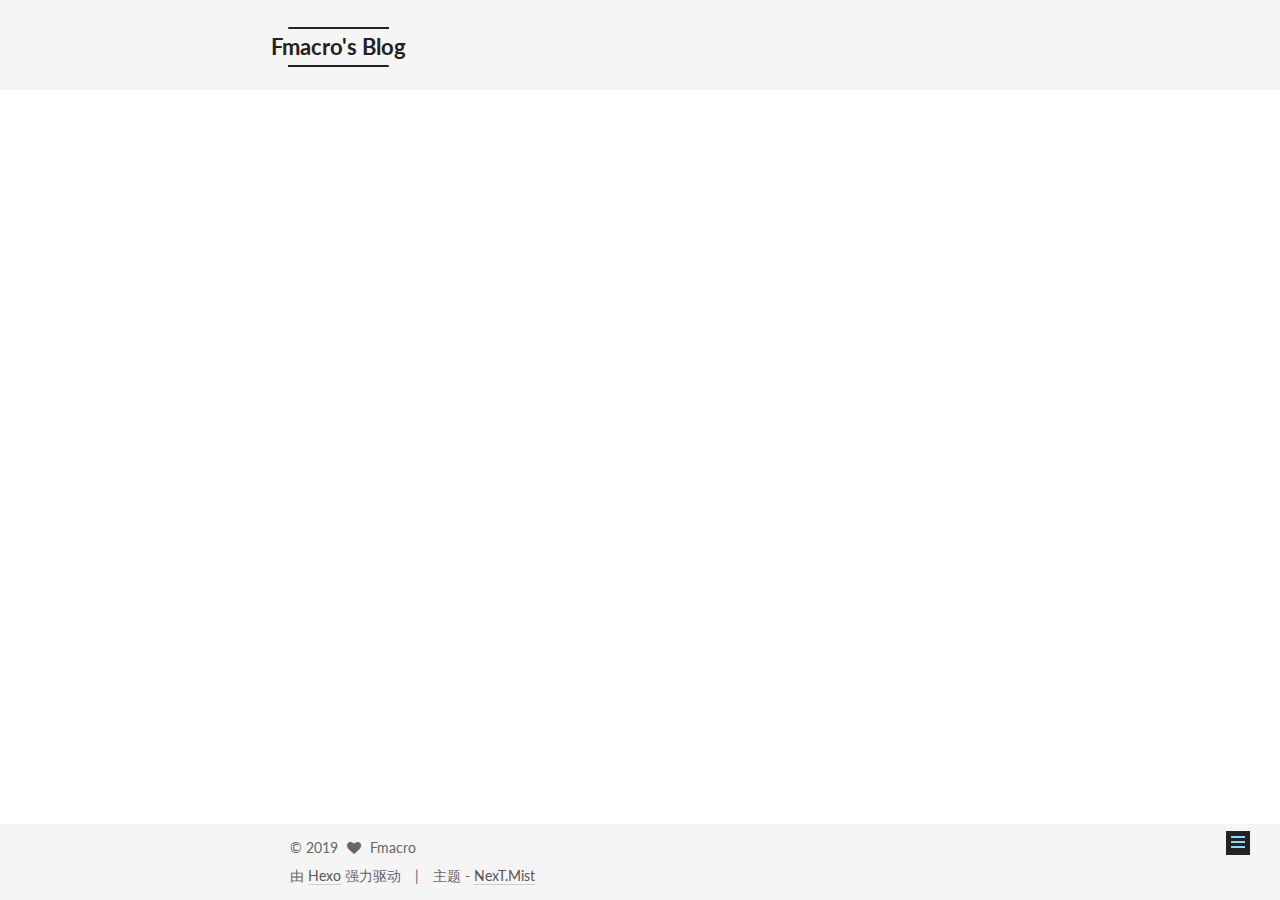
==== 404/index.html @ 7af63174 "Site updated: 2019-03-02 21:17:22" ====
<!DOCTYPE html>



  


<html class="theme-next mist use-motion" lang="zh-Hans">
<head>
  <meta charset="UTF-8"/>
<meta http-equiv="X-UA-Compatible" content="IE=edge" />
<meta name="viewport" content="width=device-width, initial-scale=1, maximum-scale=1"/>
<meta name="theme-color" content="#222">









<meta http-equiv="Cache-Control" content="no-transform" />
<meta http-equiv="Cache-Control" content="no-siteapp" />















  
  
  <link href="/lib/fancybox/source/jquery.fancybox.css?v=2.1.5" rel="stylesheet" type="text/css" />




  
  
  
  

  
    
    
  

  

  

  

  

  
    
    
    <link href="//fonts.googleapis.com/css?family=Lato:300,300italic,400,400italic,700,700italic&subset=latin,latin-ext" rel="stylesheet" type="text/css">
  






<link href="/lib/font-awesome/css/font-awesome.min.css?v=4.6.2" rel="stylesheet" type="text/css" />

<link href="/css/main.css?v=5.1.2" rel="stylesheet" type="text/css" />


  <meta name="keywords" content="Hexo, NexT" />








  <link rel="shortcut icon" type="image/x-icon" href="/favicon.ico?v=5.1.2" />






<meta property="og:type" content="website">
<meta property="og:title" content="Fmacro&#39;s Blog">
<meta property="og:url" content="http://yoursite.com/404/index.html">
<meta property="og:site_name" content="Fmacro&#39;s Blog">
<meta property="og:locale" content="zh-Hans">
<meta property="og:updated_time" content="2019-03-02T12:48:20.301Z">
<meta name="twitter:card" content="summary">
<meta name="twitter:title" content="Fmacro&#39;s Blog">



<script type="text/javascript" id="hexo.configurations">
  var NexT = window.NexT || {};
  var CONFIG = {
    root: '/',
    scheme: 'Mist',
    sidebar: {"position":"left","display":"post","offset":12,"offset_float":12,"b2t":false,"scrollpercent":false,"onmobile":false},
    fancybox: true,
    tabs: true,
    motion: true,
    duoshuo: {
      userId: '0',
      author: '博主'
    },
    algolia: {
      applicationID: '',
      apiKey: '',
      indexName: '',
      hits: {"per_page":10},
      labels: {"input_placeholder":"Search for Posts","hits_empty":"We didn't find any results for the search: ${query}","hits_stats":"${hits} results found in ${time} ms"}
    }
  };
</script>



  <link rel="canonical" href="http://yoursite.com/404/"/>





  <title> | Fmacro's Blog</title>
  





  <script type="text/javascript">
    var _hmt = _hmt || [];
    (function() {
      var hm = document.createElement("script");
      hm.src = "https://hm.baidu.com/hm.js?439c419431b4fb3805b9e36a470673f1";
      var s = document.getElementsByTagName("script")[0];
      s.parentNode.insertBefore(hm, s);
    })();
  </script>










</head>

<body itemscope itemtype="http://schema.org/WebPage" lang="zh-Hans">

  
  
    
  

  <div class="container sidebar-position-left page-post-detail ">
    <div class="headband"></div>

    <header id="header" class="header" itemscope itemtype="http://schema.org/WPHeader">
      <div class="header-inner"><div class="site-brand-wrapper">
  <div class="site-meta ">
    

    <div class="custom-logo-site-title">
      <a href="/"  class="brand" rel="start">
        <span class="logo-line-before"><i></i></span>
        <span class="site-title">Fmacro's Blog</span>
        <span class="logo-line-after"><i></i></span>
      </a>
    </div>
      
        <p class="site-subtitle"></p>
      
  </div>

  <div class="site-nav-toggle">
    <button>
      <span class="btn-bar"></span>
      <span class="btn-bar"></span>
      <span class="btn-bar"></span>
    </button>
  </div>
</div>

<nav class="site-nav">
  

  
    <ul id="menu" class="menu">
      
        
        <li class="menu-item menu-item-home">
          <a href="/" rel="section">
            
              <i class="menu-item-icon fa fa-fw fa-home"></i> <br />
            
            首页
          </a>
        </li>
      
        
        <li class="menu-item menu-item-categories">
          <a href="/categories/" rel="section">
            
              <i class="menu-item-icon fa fa-fw fa-th"></i> <br />
            
            分类
          </a>
        </li>
      
        
        <li class="menu-item menu-item-about">
          <a href="/about/" rel="section">
            
              <i class="menu-item-icon fa fa-fw fa-user"></i> <br />
            
            关于
          </a>
        </li>
      
        
        <li class="menu-item menu-item-archives">
          <a href="/archives/" rel="section">
            
              <i class="menu-item-icon fa fa-fw fa-archive"></i> <br />
            
            归档
          </a>
        </li>
      
        
        <li class="menu-item menu-item-tags">
          <a href="/tags/" rel="section">
            
              <i class="menu-item-icon fa fa-fw fa-tags"></i> <br />
            
            标签
          </a>
        </li>
      
        
        <li class="menu-item menu-item-sitemap">
          <a href="/sitemap.xml" rel="section">
            
              <i class="menu-item-icon fa fa-fw fa-sitemap"></i> <br />
            
            站点地图
          </a>
        </li>
      
        
        <li class="menu-item menu-item-commonweal">
          <a href="/404/" rel="section">
            
              <i class="menu-item-icon fa fa-fw fa-heartbeat"></i> <br />
            
            公益404
          </a>
        </li>
      

      
    </ul>
  

  
</nav>



 </div>
    </header>

    <main id="main" class="main">
      <div class="main-inner">
        <div class="content-wrap">
          <div id="content" class="content">
            

  <div id="posts" class="posts-expand">
    
    
    
    <div class="post-block page">
      <header class="post-header">

	<h1 class="post-title" itemprop="name headline"></h1>



</header>

      
      
      
      <div class="post-body">
        
        
          <!DOCTYPE HTML>
<html>
<head><meta name="generator" content="Hexo 3.8.0">
  <meta http-equiv="content-type" content="text/html;charset=utf-8;">
  <meta http-equiv="X-UA-Compatible" content="IE=edge,chrome=1">
  <meta name="robots" content="all">
  <meta name="robots" content="index,follow">
  <link rel="stylesheet" type="text/css" href="https://qzone.qq.com/gy/404/style/404style.css">
</head>
<body>
  <script type="text/plain" src="http://www.qq.com/404/search_children.js" charset="utf-8" homepageurl="/" homepagename="回到我的主页">
  </script>
  <script src="https://qzone.qq.com/gy/404/data.js" charset="utf-8"></script>
  <script src="https://qzone.qq.com/gy/404/page.js" charset="utf-8"></script>
</body>
</html>

        
      </div>
      
      
      
    </div>
    
    
    
  </div>


          </div>
          


          
  <div class="comments" id="comments">
    
  </div>


        </div>
        
          
  
  <div class="sidebar-toggle">
    <div class="sidebar-toggle-line-wrap">
      <span class="sidebar-toggle-line sidebar-toggle-line-first"></span>
      <span class="sidebar-toggle-line sidebar-toggle-line-middle"></span>
      <span class="sidebar-toggle-line sidebar-toggle-line-last"></span>
    </div>
  </div>

  <aside id="sidebar" class="sidebar">
    
    <div class="sidebar-inner">

      

      

      <section class="site-overview sidebar-panel sidebar-panel-active">
        <div class="site-author motion-element" itemprop="author" itemscope itemtype="http://schema.org/Person">
          <img class="site-author-image" itemprop="image"
               src="https://avatars3.githubusercontent.com/u/47098234?s=400&v=4"
               alt="Fmacro" />
          <p class="site-author-name" itemprop="name">Fmacro</p>
           
              <p class="site-description motion-element" itemprop="description">Good Good Study , Day Day Up!</p>
          
        </div>
        <nav class="site-state motion-element">

          
            <div class="site-state-item site-state-posts">
              <a href="/archives/">
                <span class="site-state-item-count">1</span>
                <span class="site-state-item-name">日志</span>
              </a>
            </div>
          

          

          

        </nav>

        

        <div class="links-of-author motion-element">
          
            
              <span class="links-of-author-item">
                <a href="https://fmacro.github.io" target="_blank" title="GitHub">
                  
                    <i class="fa fa-fw fa-github"></i>
                  
                    
                      GitHub
                    
                </a>
              </span>
            
          
        </div>

        
        

        
        

        


      </section>

      

      

    </div>
  </aside>


        
      </div>
    </main>

    <footer id="footer" class="footer">
      <div class="footer-inner">
        <div class="copyright" >
  
  &copy; 
  <span itemprop="copyrightYear">2019</span>
  <span class="with-love">
    <i class="fa fa-heart"></i>
  </span>
  <span class="author" itemprop="copyrightHolder">Fmacro</span>
</div>


<div class="powered-by">
  由 <a class="theme-link" href="https://hexo.io">Hexo</a> 强力驱动
</div>

<div class="theme-info">
  主题 -
  <a class="theme-link" href="https://github.com/iissnan/hexo-theme-next">
    NexT.Mist
  </a>
</div>


        

        
      </div>
    </footer>

    
      <div class="back-to-top">
        <i class="fa fa-arrow-up"></i>
        
      </div>
    

  </div>

  

<script type="text/javascript">
  if (Object.prototype.toString.call(window.Promise) !== '[object Function]') {
    window.Promise = null;
  }
</script>









  












  
  <script type="text/javascript" src="/lib/jquery/index.js?v=2.1.3"></script>

  
  <script type="text/javascript" src="/lib/fastclick/lib/fastclick.min.js?v=1.0.6"></script>

  
  <script type="text/javascript" src="/lib/jquery_lazyload/jquery.lazyload.js?v=1.9.7"></script>

  
  <script type="text/javascript" src="/lib/velocity/velocity.min.js?v=1.2.1"></script>

  
  <script type="text/javascript" src="/lib/velocity/velocity.ui.min.js?v=1.2.1"></script>

  
  <script type="text/javascript" src="/lib/fancybox/source/jquery.fancybox.pack.js?v=2.1.5"></script>


  


  <script type="text/javascript" src="/js/src/utils.js?v=5.1.2"></script>

  <script type="text/javascript" src="/js/src/motion.js?v=5.1.2"></script>



  
  

  
    <script type="text/javascript" src="/js/src/scrollspy.js?v=5.1.2"></script>
<script type="text/javascript" src="/js/src/post-details.js?v=5.1.2"></script>

  

  


  <script type="text/javascript" src="/js/src/bootstrap.js?v=5.1.2"></script>



  


  




	





  





  






  





  

  

  

  

  

  

</body>
</html>
---- css/main.css ----
/* normalize.css v3.0.2 | MIT License | git.io/normalize */
html {
  font-family: sans-serif; /* 1 */
  -ms-text-size-adjust: 100%; /* 2 */
  -webkit-text-size-adjust: 100%; /* 2 */
}
body {
  margin: 0;
}
article,
aside,
details,
figcaption,
figure,
footer,
header,
hgroup,
main,
menu,
nav,
section,
summary {
  display: block;
}
audio,
canvas,
progress,
video {
  display: inline-block; /* 1 */
  vertical-align: baseline; /* 2 */
}
audio:not([controls]) {
  display: none;
  height: 0;
}
[hidden],
template {
  display: none;
}
a {
  background-color: transparent;
}
a:active,
a:hover {
  outline: 0;
}
abbr[title] {
  border-bottom: 1px dotted;
}
b,
strong {
  font-weight: bold;
}
dfn {
  font-style: italic;
}
h1 {
  font-size: 2em;
  margin: 0.67em 0;
}
mark {
  background: #ff0;
  color: #000;
}
small {
  font-size: 80%;
}
sub,
sup {
  font-size: 75%;
  line-height: 0;
  position: relative;
  vertical-align: baseline;
}
sup {
  top: -0.5em;
}
sub {
  bottom: -0.25em;
}
img {
  border: 0;
}
svg:not(:root) {
  overflow: hidden;
}
figure {
  margin: 1em 40px;
}
hr {
  -moz-box-sizing: content-box;
  box-sizing: content-box;
  height: 0;
}
pre {
  overflow: auto;
}
code,
kbd,
pre,
samp {
  font-family: monospace, monospace;
  font-size: 1em;
}
button,
input,
optgroup,
select,
textarea {
  color: inherit; /* 1 */
  font: inherit; /* 2 */
  margin: 0; /* 3 */
}
button {
  overflow: visible;
}
button,
select {
  text-transform: none;
}
button,
html input[type="button"],
input[type="reset"],
input[type="submit"] {
  -webkit-appearance: button; /* 2 */
  cursor: pointer; /* 3 */
}
button[disabled],
html input[disabled] {
  cursor: default;
}
button::-moz-focus-inner,
input::-moz-focus-inner {
  border: 0;
  padding: 0;
}
input {
  line-height: normal;
}
input[type="checkbox"],
input[type="radio"] {
  box-sizing: border-box; /* 1 */
  padding: 0; /* 2 */
}
input[type="number"]::-webkit-inner-spin-button,
input[type="number"]::-webkit-outer-spin-button {
  height: auto;
}
input[type="search"] {
  -webkit-appearance: textfield; /* 1 */
  -moz-box-sizing: content-box;
  -webkit-box-sizing: content-box; /* 2 */
  box-sizing: content-box;
}
input[type="search"]::-webkit-search-cancel-button,
input[type="search"]::-webkit-search-decoration {
  -webkit-appearance: none;
}
fieldset {
  border: 1px solid #c0c0c0;
  margin: 0 2px;
  padding: 0.35em 0.625em 0.75em;
}
legend {
  border: 0; /* 1 */
  padding: 0; /* 2 */
}
textarea {
  overflow: auto;
}
optgroup {
  font-weight: bold;
}
table {
  border-collapse: collapse;
  border-spacing: 0;
}
td,
th {
  padding: 0;
}
::selection {
  background: #262a30;
  color: #fff;
}
body {
  position: relative;
  font-family: 'Lato', "PingFang SC", "Microsoft YaHei", sans-serif;
  font-size: 14px;
  line-height: 2;
  color: #555;
  background: #fff;
}
@media (max-width: 767px) {
  body {
    padding-right: 0 !important;
  }
}
@media (min-width: 768px) and (max-width: 991px) {
  body {
    padding-right: 0 !important;
  }
}
@media (min-width: 1600px) {
  body {
    font-size: 16px;
  }
}
h1,
h2,
h3,
h4,
h5,
h6 {
  margin: 0;
  padding: 0;
  font-weight: bold;
  line-height: 1.5;
  font-family: 'Lato', "PingFang SC", "Microsoft YaHei", sans-serif;
}
h2,
h3,
h4,
h5,
h6 {
  margin: 20px 0 15px;
}
h1 {
  font-size: 24px;
}
@media (max-width: 767px) {
  h1 {
    font-size: 20px;
  }
}
h2 {
  font-size: 22px;
}
@media (max-width: 767px) {
  h2 {
    font-size: 18px;
  }
}
h3 {
  font-size: 20px;
}
@media (max-width: 767px) {
  h3 {
    font-size: 16px;
  }
}
h4 {
  font-size: 18px;
}
@media (max-width: 767px) {
  h4 {
    font-size: 14px;
  }
}
h5 {
  font-size: 16px;
}
@media (max-width: 767px) {
  h5 {
    font-size: 12px;
  }
}
h6 {
  font-size: 14px;
}
@media (max-width: 767px) {
  h6 {
    font-size: 10px;
  }
}
p {
  margin: 0 0 20px 0;
}
a {
  color: #555;
  text-decoration: none;
  border-bottom: 1px solid #999;
  word-wrap: break-word;
}
a:hover {
  color: #222;
  border-bottom-color: #222;
}
blockquote {
  margin: 0;
  padding: 0;
}
img {
  display: block;
  margin: auto;
  max-width: 100%;
  height: auto;
}
hr {
  margin: 40px 0;
  height: 3px;
  border: none;
  background-color: #ddd;
  background-image: repeating-linear-gradient(-45deg, #fff, #fff 4px, transparent 4px, transparent 8px);
}
blockquote {
  padding: 0 15px;
  color: #666;
  border-left: 4px solid #ddd;
}
blockquote cite::before {
  content: "-";
  padding: 0 5px;
}
dt {
  font-weight: 700;
}
dd {
  margin: 0;
  padding: 0;
}
.text-left {
  text-align: left;
}
.text-center {
  text-align: center;
}
.text-right {
  text-align: right;
}
.text-justify {
  text-align: justify;
}
.text-nowrap {
  white-space: nowrap;
}
.text-lowercase {
  text-transform: lowercase;
}
.text-uppercase {
  text-transform: uppercase;
}
.text-capitalize {
  text-transform: capitalize;
}
.center-block {
  display: block;
  margin-left: auto;
  margin-right: auto;
}
.clearfix:before,
.clearfix:after {
  content: " ";
  display: table;
}
.clearfix:after {
  clear: both;
}
.pullquote {
  width: 45%;
}
.pullquote.left {
  float: left;
  margin-left: 5px;
  margin-right: 10px;
}
.pullquote.right {
  float: right;
  margin-left: 10px;
  margin-right: 5px;
}
.affix.affix.affix {
  position: fixed;
}
.translation {
  margin-top: -20px;
  font-size: 14px;
  color: #999;
}
.scrollbar-measure {
  width: 100px;
  height: 100px;
  overflow: scroll;
  position: absolute;
  top: -9999px;
}
.use-motion .motion-element {
  opacity: 0;
}
table {
  margin: 20px 0;
  width: 100%;
  border-collapse: collapse;
  border-spacing: 0;
  border: 1px solid #ddd;
  font-size: 14px;
  table-layout: fixed;
  word-wrap: break-all;
}
table>tbody>tr:nth-of-type(odd) {
  background-color: #f9f9f9;
}
table>tbody>tr:hover {
  background-color: #f5f5f5;
}
caption,
th,
td {
  padding: 8px;
  text-align: left;
  vertical-align: middle;
  font-weight: normal;
}
th,
td {
  border-bottom: 3px solid #ddd;
  border-right: 1px solid #eee;
}
th {
  padding-bottom: 10px;
  font-weight: 700;
}
td {
  border-bottom-width: 1px;
}
html,
body {
  height: 100%;
}
.container {
  position: relative;
  min-height: 100%;
}
.header-inner {
  margin: 0 auto;
  padding: 100px 0 70px;
  width: 700px;
}
@media (min-width: 1600px) {
  .container .header-inner {
    width: 900px;
  }
}
.main {
  padding-bottom: 150px;
}
.main-inner {
  margin: 0 auto;
  width: 700px;
}
@media (min-width: 1600px) {
  .container .main-inner {
    width: 900px;
  }
}
.footer {
  position: absolute;
  left: 0;
  bottom: 0;
  width: 100%;
  min-height: 50px;
}
.footer-inner {
  box-sizing: border-box;
  margin: 20px auto;
  width: 700px;
}
@media (min-width: 1600px) {
  .container .footer-inner {
    width: 900px;
  }
}
pre,
.highlight {
  overflow: auto;
  margin: 20px 0;
  padding: 0;
  font-size: 13px;
  color: #4d4d4c;
  background: #f7f7f7;
  line-height: 1.6;
}
pre,
code {
  font-family: consolas, Menlo, "PingFang SC", "Microsoft YaHei", monospace;
}
code {
  padding: 2px 4px;
  word-wrap: break-word;
  color: #555;
  background: #eee;
  border-radius: 3px;
  font-size: 13px;
}
pre code {
  padding: 0;
  color: #4d4d4c;
  background: none;
  text-shadow: none;
}
.highlight {
  border-radius: 1px;
}
.highlight pre {
  border: none;
  margin: 0;
  padding: 10px 0;
}
.highlight table {
  margin: 0;
  width: auto;
  border: none;
}
.highlight td {
  border: none;
  padding: 0;
}
.highlight figcaption {
  font-size: 1em;
  color: #4d4d4c;
  line-height: 1em;
  margin-bottom: 1em;
}
.highlight figcaption:before,
.highlight figcaption:after {
  content: " ";
  display: table;
}
.highlight figcaption:after {
  clear: both;
}
.highlight figcaption a {
  float: right;
  color: #4d4d4c;
}
.highlight figcaption a:hover {
  border-bottom-color: #4d4d4c;
}
.highlight .gutter pre {
  padding-left: 10px;
  padding-right: 10px;
  color: #869194;
  text-align: right;
  background-color: #eff2f3;
}
.highlight .code pre {
  width: 100%;
  padding-left: 10px;
  padding-right: 10px;
  background-color: #f7f7f7;
}
.highlight .line {
  height: 20px;
}
.gutter {
  -webkit-user-select: none;
  -moz-user-select: none;
  -ms-user-select: none;
  user-select: none;
}
.gist table {
  width: auto;
}
.gist table td {
  border: none;
}
pre .deletion {
  background: #fdd;
}
pre .addition {
  background: #dfd;
}
pre .meta {
  color: #8959a8;
}
pre .comment {
  color: #8e908c;
}
pre .variable,
pre .attribute,
pre .tag,
pre .regexp,
pre .ruby .constant,
pre .xml .tag .title,
pre .xml .pi,
pre .xml .doctype,
pre .html .doctype,
pre .css .id,
pre .css .class,
pre .css .pseudo {
  color: #c82829;
}
pre .number,
pre .preprocessor,
pre .built_in,
pre .literal,
pre .params,
pre .constant,
pre .command {
  color: #f5871f;
}
pre .ruby .class .title,
pre .css .rules .attribute,
pre .string,
pre .value,
pre .inheritance,
pre .header,
pre .ruby .symbol,
pre .xml .cdata,
pre .special,
pre .number,
pre .formula {
  color: #718c00;
}
pre .title,
pre .css .hexcolor {
  color: #3e999f;
}
pre .function,
pre .python .decorator,
pre .python .title,
pre .ruby .function .title,
pre .ruby .title .keyword,
pre .perl .sub,
pre .javascript .title,
pre .coffeescript .title {
  color: #4271ae;
}
pre .keyword,
pre .javascript .function {
  color: #8959a8;
}
.full-image.full-image.full-image {
  border: none;
  max-width: 100%;
  width: auto;
  margin: 20px auto;
}
@media (min-width: 992px) {
  .full-image.full-image.full-image {
    max-width: none;
    width: 110%;
    margin: 25px -5%;
  }
}
.blockquote-center,
.page-home .post-type-quote blockquote,
.page-post-detail .post-type-quote blockquote {
  position: relative;
  margin: 40px 0;
  padding: 0;
  border-left: none;
  text-align: center;
}
.blockquote-center::before,
.page-home .post-type-quote blockquote::before,
.page-post-detail .post-type-quote blockquote::before,
.blockquote-center::after,
.page-home .post-type-quote blockquote::after,
.page-post-detail .post-type-quote blockquote::after {
  position: absolute;
  content: ' ';
  display: block;
  width: 100%;
  height: 24px;
  opacity: 0.2;
  background-repeat: no-repeat;
  background-position: 0 -6px;
  background-size: 22px 22px;
}
.blockquote-center::before,
.page-home .post-type-quote blockquote::before,
.page-post-detail .post-type-quote blockquote::before {
  top: -20px;
  background-image: url("../images/quote-l.svg");
  border-top: 1px solid #ccc;
}
.blockquote-center::after,
.page-home .post-type-quote blockquote::after,
.page-post-detail .post-type-quote blockquote::after {
  bottom: -20px;
  background-image: url("../images/quote-r.svg");
  border-bottom: 1px solid #ccc;
  background-position: 100% 8px;
}
.blockquote-center p,
.page-home .post-type-quote blockquote p,
.page-post-detail .post-type-quote blockquote p,
.blockquote-center div,
.page-home .post-type-quote blockquote div,
.page-post-detail .post-type-quote blockquote div {
  text-align: center;
}
.post .post-body .group-picture img {
  box-sizing: border-box;
  padding: 0 3px;
  border: none;
}
.post .group-picture-row {
  overflow: hidden;
  margin-top: 6px;
}
.post .group-picture-row:first-child {
  margin-top: 0;
}
.post .group-picture-column {
  float: left;
}
.page-post-detail .post-body .group-picture-column {
  float: none;
  margin-top: 10px;
  width: auto !important;
}
.page-post-detail .post-body .group-picture-column img {
  margin: 0 auto;
}
.page-archive .group-picture-container {
  overflow: hidden;
}
.page-archive .group-picture-row {
  float: left;
}
.page-archive .group-picture-row:first-child {
  margin-top: 6px;
}
.page-archive .group-picture-column {
  max-width: 150px;
  max-height: 150px;
}
.post-body .note {
  position: relative;
  padding: 15px;
  margin-bottom: 20px;
  border: 1px solid #eee;
  border-left-width: 5px;
  border-radius: 3px;
}
.post-body .note h2,
.post-body .note h3,
.post-body .note h4,
.post-body .note h5,
.post-body .note h6 {
  margin-top: 0;
  margin-bottom: 0;
  border-bottom: initial;
  padding-top: 0 !important;
}
.post-body .note p:first-child,
.post-body .note ul:first-child,
.post-body .note ol:first-child,
.post-body .note table:first-child,
.post-body .note pre:first-child,
.post-body .note blockquote:first-child {
  margin-top: 0;
}
.post-body .note p:last-child,
.post-body .note ul:last-child,
.post-body .note ol:last-child,
.post-body .note table:last-child,
.post-body .note pre:last-child,
.post-body .note blockquote:last-child {
  margin-bottom: 0;
}
.post-body .note.default {
  border-left-color: #777;
}
.post-body .note.default h2,
.post-body .note.default h3,
.post-body .note.default h4,
.post-body .note.default h5,
.post-body .note.default h6 {
  color: #777;
}
.post-body .note.primary {
  border-left-color: #6f42c1;
}
.post-body .note.primary h2,
.post-body .note.primary h3,
.post-body .note.primary h4,
.post-body .note.primary h5,
.post-body .note.primary h6 {
  color: #6f42c1;
}
.post-body .note.info {
  border-left-color: #428bca;
}
.post-body .note.info h2,
.post-body .note.info h3,
.post-body .note.info h4,
.post-body .note.info h5,
.post-body .note.info h6 {
  color: #428bca;
}
.post-body .note.success {
  border-left-color: #5cb85c;
}
.post-body .note.success h2,
.post-body .note.success h3,
.post-body .note.success h4,
.post-body .note.success h5,
.post-body .note.success h6 {
  color: #5cb85c;
}
.post-body .note.warning {
  border-left-color: #f0ad4e;
}
.post-body .note.warning h2,
.post-body .note.warning h3,
.post-body .note.warning h4,
.post-body .note.warning h5,
.post-body .note.warning h6 {
  color: #f0ad4e;
}
.post-body .note.danger {
  border-left-color: #d9534f;
}
.post-body .note.danger h2,
.post-body .note.danger h3,
.post-body .note.danger h4,
.post-body .note.danger h5,
.post-body .note.danger h6 {
  color: #d9534f;
}
.post-body .label {
  display: inline;
  padding: 0 2px;
  white-space: nowrap;
}
.post-body .label.default {
  background-color: #f0f0f0;
}
.post-body .label.primary {
  background-color: #efe6f7;
}
.post-body .label.info {
  background-color: #e5f2f8;
}
.post-body .label.success {
  background-color: #e7f4e9;
}
.post-body .label.warning {
  background-color: #fcf6e1;
}
.post-body .label.danger {
  background-color: #fae8eb;
}
.post-body .tabs {
  position: relative;
  display: block;
  margin-bottom: 20px;
  padding-top: 10px;
}
.post-body .tabs ul.nav-tabs {
  margin: 0;
  padding: 0;
  display: flex;
  margin-bottom: -1px;
}
@media (max-width: 413px) {
  .post-body .tabs ul.nav-tabs {
    display: block;
    margin-bottom: 5px;
  }
}
.post-body .tabs ul.nav-tabs li.tab {
  list-style-type: none !important;
  margin: 0 0.25em 0 0;
  border-top: 3px solid transparent;
  border-left: 1px solid transparent;
  border-right: 1px solid transparent;
}
@media (max-width: 413px) {
  .post-body .tabs ul.nav-tabs li.tab {
    margin: initial;
    border-top: 1px solid transparent;
    border-left: 3px solid transparent;
    border-right: 1px solid transparent;
    border-bottom: 1px solid transparent;
  }
}
.post-body .tabs ul.nav-tabs li.tab a {
  outline: 0;
  border-bottom: initial;
  display: block;
  line-height: 1.8em;
  padding: 0.25em 0.75em;
  transition-duration: 0.2s;
  transition-timing-function: ease-out;
  transition-delay: 0s;
}
.post-body .tabs ul.nav-tabs li.tab a i {
  width: 1.285714285714286em;
}
.post-body .tabs ul.nav-tabs li.tab.active {
  border-top: 3px solid #fc6423;
  border-left: 1px solid #ddd;
  border-right: 1px solid #ddd;
  background-color: #fff;
}
@media (max-width: 413px) {
  .post-body .tabs ul.nav-tabs li.tab.active {
    border-top: 1px solid #ddd;
    border-left: 3px solid #fc6423;
    border-right: 1px solid #ddd;
    border-bottom: 1px solid #ddd;
  }
}
.post-body .tabs ul.nav-tabs li.tab.active a {
  cursor: default;
  color: #555;
}
.post-body .tabs .tab-content {
  background-color: #fff;
}
.post-body .tabs .tab-content .tab-pane {
  border: 1px solid #ddd;
  padding: 20px 20px 0 20px;
}
.post-body .tabs .tab-content .tab-pane:not(.active) {
  display: none !important;
}
.post-body .tabs .tab-content .tab-pane.active {
  display: block !important;
}
.btn {
  display: inline-block;
  padding: 0 20px;
  font-size: 14px;
  color: #fff;
  background: #222;
  border: 2px solid #222;
  text-decoration: none;
  border-radius: 0;
  transition-property: background-color;
  transition-duration: 0.2s;
  transition-timing-function: ease-in-out;
  transition-delay: 0s;
}
.btn:hover,
.post-button .btn:hover {
  border-color: #222;
  color: #222;
  background: #fff;
}
.btn-bar {
  display: block;
  width: 22px;
  height: 2px;
  background: #555;
  border-radius: 1px;
}
.btn-bar+.btn-bar {
  margin-top: 4px;
}
.pagination {
  margin: 120px 0 40px;
  text-align: center;
  border-top: 1px solid #eee;
}
.page-number-basic,
.pagination .prev,
.pagination .next,
.pagination .page-number,
.pagination .space {
  display: inline-block;
  position: relative;
  top: -1px;
  margin: 0 10px;
  padding: 0 10px;
  line-height: 30px;
}
@media (max-width: 767px) {
  .page-number-basic,
  .pagination .prev,
  .pagination .next,
  .pagination .page-number,
  .pagination .space {
    margin: 0 5px;
  }
}
.pagination .prev,
.pagination .next,
.pagination .page-number {
  border-bottom: 0;
  border-top: 1px solid #eee;
  transition-property: border-color;
  transition-duration: 0.2s;
  transition-timing-function: ease-in-out;
  transition-delay: 0s;
}
.pagination .prev:hover,
.pagination .next:hover,
.pagination .page-number:hover {
  border-top-color: #222;
}
.pagination .space {
  padding: 0;
  margin: 0;
}
.pagination .prev {
  margin-left: 0;
}
.pagination .next {
  margin-right: 0;
}
.pagination .page-number.current {
  color: #fff;
  background: #ccc;
  border-top-color: #ccc;
}
@media (max-width: 767px) {
  .pagination {
    border-top: none;
  }
  .pagination .prev,
  .pagination .next,
  .pagination .page-number {
    margin-bottom: 10px;
    border-top: 0;
    border-bottom: 1px solid #eee;
  }
  .pagination .prev:hover,
  .pagination .next:hover,
  .pagination .page-number:hover {
    border-bottom-color: #222;
  }
}
.comments {
  margin: 60px 20px 0;
}
.tag-cloud {
  text-align: center;
}
.tag-cloud a {
  display: inline-block;
  margin: 10px;
}
.back-to-top {
  box-sizing: border-box;
  position: fixed;
  bottom: -100px;
  right: 30px;
  z-index: 1050;
  padding: 0 6px;
  width: 24px;
  background: #222;
  font-size: 12px;
  opacity: 1;
  color: #fff;
  cursor: pointer;
  text-align: center;
  -webkit-transform: translateZ(0);
  transition-property: bottom;
  transition-duration: 0.2s;
  transition-timing-function: ease-in-out;
  transition-delay: 0s;
}
@media (min-width: 768px) and (max-width: 991px) {
  .back-to-top {
    display: none !important;
  }
}
@media (max-width: 767px) {
  .back-to-top {
    display: none !important;
  }
}
.back-to-top.back-to-top-on {
  bottom: 19px;
}
.header {
  background: transparent;
}
.header-inner {
  position: relative;
}
.headband {
  height: 3px;
  background: #222;
}
.site-meta {
  margin: 0;
  text-align: left;
}
@media (max-width: 767px) {
  .site-meta {
    text-align: center;
  }
}
.brand {
  position: relative;
  display: inline-block;
  padding: 0 40px;
  color: #222;
  background: #222;
  border-bottom: none;
}
.brand:hover {
  color: #222;
}
.logo {
  display: inline-block;
  margin-right: 5px;
  line-height: 36px;
  vertical-align: top;
}
.site-title {
  display: inline-block;
  vertical-align: top;
  line-height: 36px;
  font-size: 20px;
  font-weight: normal;
  font-family: 'Lato', "PingFang SC", "Microsoft YaHei", sans-serif;
}
.site-subtitle {
  margin-top: 10px;
  font-size: 13px;
  color: #999;
}
.use-motion .brand {
  opacity: 0;
}
.use-motion .logo,
.use-motion .site-title,
.use-motion .site-subtitle {
  opacity: 0;
  position: relative;
  top: -10px;
}
.site-nav-toggle {
  display: none;
  position: absolute;
  top: 10px;
  left: 10px;
}
@media (max-width: 767px) {
  .site-nav-toggle {
    display: block;
  }
}
.site-nav-toggle button {
  margin-top: 2px;
  padding: 9px 10px;
  background: transparent;
  border: none;
}
@media (max-width: 767px) {
  .site-nav {
    display: none;
    margin: 0 -10px;
    padding: 0 10px;
    clear: both;
    border-top: 1px solid #ddd;
  }
}
@media (min-width: 768px) and (max-width: 991px) {
  .site-nav {
    display: block !important;
  }
}
@media (min-width: 992px) {
  .site-nav {
    display: block !important;
  }
}
.menu {
  margin-top: 20px;
  padding-left: 0;
  text-align: center;
}
.menu .menu-item {
  display: inline-block;
  margin: 0 10px;
  list-style: none;
}
@media screen and (max-width: 767px) {
  .menu .menu-item {
    margin-top: 10px;
  }
}
.menu .menu-item a {
  display: block;
  font-size: 13px;
  line-height: inherit;
  border-bottom: 1px solid transparent;
  transition-property: border-color;
  transition-duration: 0.2s;
  transition-timing-function: ease-in-out;
  transition-delay: 0s;
}
.menu .menu-item a:hover {
  border-bottom-color: #222;
}
.menu .menu-item .fa {
  margin-right: 5px;
}
.use-motion .menu-item {
  opacity: 0;
}
.post-body {
  font-family: 'Lato', "PingFang SC", "Microsoft YaHei", sans-serif;
}
@media (max-width: 767px) {
  .post-body {
    word-break: break-word;
  }
}
.post-body .fancybox img {
  display: block !important;
  margin: 0 auto;
  cursor: pointer;
  cursor: zoom-in;
  cursor: -webkit-zoom-in;
}
.post-body .image-caption,
.post-body .figure .caption {
  margin: 10px auto 15px;
  text-align: center;
  font-size: 14px;
  color: #999;
  font-weight: bold;
  line-height: 1;
}
.post-sticky-flag {
  display: inline-block;
  font-size: 16px;
  -ms-transform: rotate(30deg);
  -webkit-transform: rotate(30deg);
  -moz-transform: rotate(30deg);
  -ms-transform: rotate(30deg);
  -o-transform: rotate(30deg);
  transform: rotate(30deg);
}
.posts-expand {
  padding-top: 40px;
}
@media (max-width: 767px) {
  .posts-expand {
    margin: 0 20px;
  }
  .post-body pre {
    padding: 10px;
  }
  .post-body pre .gutter pre {
    padding-right: 10px;
  }
  .post-body .highlight {
    margin-left: 0px;
    margin-right: 0px;
    padding: 0;
  }
  .post-body .highlight .gutter pre {
    padding-right: 10px;
  }
}
@media (min-width: 992px) {
  .posts-expand .post-body {
    text-align: justify;
  }
}
.posts-expand .post-body h2,
.posts-expand .post-body h3,
.posts-expand .post-body h4,
.posts-expand .post-body h5,
.posts-expand .post-body h6 {
  padding-top: 10px;
}
.posts-expand .post-body h2 .header-anchor,
.posts-expand .post-body h3 .header-anchor,
.posts-expand .post-body h4 .header-anchor,
.posts-expand .post-body h5 .header-anchor,
.posts-expand .post-body h6 .header-anchor {
  float: right;
  margin-left: 10px;
  color: #ccc;
  border-bottom-style: none;
  visibility: hidden;
}
.posts-expand .post-body h2 .header-anchor:hover,
.posts-expand .post-body h3 .header-anchor:hover,
.posts-expand .post-body h4 .header-anchor:hover,
.posts-expand .post-body h5 .header-anchor:hover,
.posts-expand .post-body h6 .header-anchor:hover {
  color: inherit;
}
.posts-expand .post-body h2:hover .header-anchor,
.posts-expand .post-body h3:hover .header-anchor,
.posts-expand .post-body h4:hover .header-anchor,
.posts-expand .post-body h5:hover .header-anchor,
.posts-expand .post-body h6:hover .header-anchor {
  visibility: visible;
}
.posts-expand .post-body ul li {
  list-style: circle;
}
.posts-expand .post-body img {
  box-sizing: border-box;
  margin: auto;
  padding: 3px;
  border: 1px solid #ddd;
}
.posts-expand .fancybox img {
  margin: 0 auto;
}
@media (max-width: 767px) {
  .posts-collapse {
    margin: 0 20px;
  }
  .posts-collapse .post-title,
  .posts-collapse .post-meta {
    display: block;
    width: auto;
    text-align: left;
  }
}
.posts-collapse {
  position: relative;
  z-index: 1010;
  margin-left: 0;
}
.posts-collapse::after {
  content: " ";
  position: absolute;
  top: 20px;
  left: 0;
  margin-left: -2px;
  width: 4px;
  height: 100%;
  background: #f5f5f5;
  z-index: -1;
}
@media (max-width: 767px) {
  .posts-collapse {
    margin: 0 20px;
  }
}
.posts-collapse .collection-title {
  position: relative;
  margin: 60px 0;
}
.posts-collapse .collection-title h1,
.posts-collapse .collection-title h2 {
  margin-left: 20px;
}
.posts-collapse .collection-title small {
  color: #bbb;
  margin-left: 5px;
}
.posts-collapse .collection-title::before {
  content: " ";
  position: absolute;
  left: 0;
  top: 50%;
  margin-left: -4px;
  margin-top: -4px;
  width: 8px;
  height: 8px;
  background: #bbb;
  border-radius: 50%;
}
.posts-collapse .post {
  margin: 30px 0;
}
.posts-collapse .post-header {
  position: relative;
  transition-duration: 0.2s;
  transition-timing-function: ease-in-out;
  transition-delay: 0s;
  transition-property: border;
  border-bottom: 1px dashed #ccc;
}
.posts-collapse .post-header::before {
  content: " ";
  position: absolute;
  left: 0;
  top: 12px;
  width: 6px;
  height: 6px;
  margin-left: -4px;
  background: #bbb;
  border-radius: 50%;
  border: 1px solid #fff;
  transition-duration: 0.2s;
  transition-timing-function: ease-in-out;
  transition-delay: 0s;
  transition-property: background;
}
.posts-collapse .post-header:hover {
  border-bottom-color: #666;
}
.posts-collapse .post-header:hover::before {
  background: #222;
}
.posts-collapse .post-meta {
  position: absolute;
  font-size: 12px;
  left: 20px;
  top: 5px;
}
.posts-collapse .post-comments-count {
  display: none;
}
.posts-collapse .post-title {
  margin-left: 60px;
  font-size: 16px;
  font-weight: normal;
  line-height: inherit;
}
.posts-collapse .post-title::after {
  margin-left: 3px;
  opacity: 0.6;
}
.posts-collapse .post-title a {
  color: #666;
  border-bottom: none;
}
.page-home .post-type-quote .post-header,
.page-post-detail .post-type-quote .post-header,
.page-home .post-type-quote .post-tags,
.page-post-detail .post-type-quote .post-tags {
  display: none;
}
.posts-expand .post-title {
  font-size: 26px;
  text-align: center;
  word-break: break-word;
  font-weight: 400;
}
@media (max-width: 767px) {
  .posts-expand .post-title {
    font-size: 22px;
  }
}
.posts-expand .post-title-link {
  display: inline-block;
  position: relative;
  color: #555;
  border-bottom: none;
  line-height: 1.2;
  vertical-align: top;
}
.posts-expand .post-title-link::before {
  content: "";
  position: absolute;
  width: 100%;
  height: 2px;
  bottom: 0;
  left: 0;
  background-color: #000;
  visibility: hidden;
  -webkit-transform: scaleX(0);
  -moz-transform: scaleX(0);
  -ms-transform: scaleX(0);
  -o-transform: scaleX(0);
  transform: scaleX(0);
  transition-duration: 0.2s;
  transition-timing-function: ease-in-out;
  transition-delay: 0s;
}
.posts-expand .post-title-link:hover::before {
  visibility: visible;
  -webkit-transform: scaleX(1);
  -moz-transform: scaleX(1);
  -ms-transform: scaleX(1);
  -o-transform: scaleX(1);
  transform: scaleX(1);
}
.posts-expand .post-title-link .fa {
  font-size: 16px;
}
.posts-expand .post-meta {
  margin: 3px 0 60px 0;
  color: #999;
  font-family: 'Lato', "PingFang SC", "Microsoft YaHei", sans-serif;
  font-size: 12px;
  text-align: center;
}
.posts-expand .post-meta .post-category-list {
  display: inline-block;
  margin: 0;
  padding: 3px;
}
.posts-expand .post-meta .post-category-list-link {
  color: #999;
}
.posts-expand .post-meta .post-description {
  font-size: 14px;
  margin-top: 2px;
}
.post-wordcount {
  display: inline-block;
}
.post-meta-divider {
  margin: 0 0.5em;
}
.post-meta-item-icon {
  margin-right: 3px;
}
@media (min-width: 768px) and (max-width: 991px) {
  .post-meta-item-icon {
    display: inline-block;
  }
}
@media (max-width: 767px) {
  .post-meta-item-icon {
    display: inline-block;
  }
}
@media (min-width: 768px) and (max-width: 991px) {
  .post-meta-item-text {
    display: none;
  }
}
@media (max-width: 767px) {
  .post-meta-item-text {
    display: none;
  }
}
@media (max-width: 767px) {
  .posts-expand .post-comments-count {
    display: none;
  }
}
.post-button {
  margin-top: 50px;
}
.post-button .btn {
  color: #555;
  font-size: 14px;
  background: transparent;
  border-radius: 0;
  line-height: 2;
  margin: 0 4px 8px 4px;
}
.post-button .fa-fw {
  width: 1.285714285714286em;
  text-align: left;
}
.posts-expand .post-tags {
  margin-top: 40px;
  text-align: center;
}
.posts-expand .post-tags a {
  display: inline-block;
  margin-right: 10px;
  font-size: 13px;
}
.post-nav {
  display: table;
  margin-top: 15px;
  width: 100%;
  border-top: 1px solid #eee;
}
.post-nav-divider {
  display: table-cell;
  width: 10%;
}
.post-nav-item {
  display: table-cell;
  padding: 10px 0 0 0;
  width: 45%;
  vertical-align: top;
}
.post-nav-item a {
  position: relative;
  display: block;
  line-height: 25px;
  font-size: 14px;
  color: #555;
  border-bottom: none;
}
.post-nav-item a:hover {
  color: #222;
  border-bottom: none;
}
.post-nav-item a:active {
  top: 2px;
}
.post-nav-item .fa {
  position: absolute;
  top: 8px;
  left: 0;
  font-size: 12px;
}
.post-nav-next a {
  padding-left: 15px;
}
.post-nav-prev {
  text-align: right;
}
.post-nav-prev a {
  padding-right: 15px;
}
.post-nav-prev .fa {
  right: 0;
  left: auto;
}
.posts-expand .post-eof {
  display: block;
  margin: 80px auto 60px;
  width: 8%;
  height: 1px;
  background: #ccc;
  text-align: center;
}
.post:last-child .post-eof.post-eof.post-eof {
  display: none;
}
.post-gallery {
  display: table;
  table-layout: fixed;
  width: 100%;
  border-collapse: separate;
}
.post-gallery-row {
  display: table-row;
}
.post-gallery .post-gallery-img {
  display: table-cell;
  text-align: center;
  vertical-align: middle;
  border: none;
}
.post-gallery .post-gallery-img img {
  max-width: 100%;
  max-height: 100%;
  border: none;
}
.fancybox-close,
.fancybox-close:hover {
  border: none;
}
.rtl.post-body p,
.rtl.post-body a,
.rtl.post-body h1,
.rtl.post-body h2,
.rtl.post-body h3,
.rtl.post-body h4,
.rtl.post-body h5,
.rtl.post-body h6,
.rtl.post-body li,
.rtl.post-body ul,
.rtl.post-body ol {
  direction: rtl;
  font-family: UKIJ Ekran;
}
.rtl.post-title {
  font-family: UKIJ Ekran;
}
.sidebar {
  position: fixed;
  right: 0;
  top: 0;
  bottom: 0;
  width: 0;
  z-index: 1040;
  box-shadow: inset 0 2px 6px #000;
  background: #222;
  -webkit-transform: translateZ(0);
}
.sidebar a {
  color: #999;
  border-bottom-color: #555;
}
.sidebar a:hover {
  color: #eee;
}
@media (min-width: 768px) and (max-width: 991px) {
  .sidebar {
    display: none !important;
  }
}
@media (max-width: 767px) {
  .sidebar {
    display: none !important;
  }
}
.sidebar-inner {
  position: relative;
  padding: 20px 10px;
  color: #999;
  text-align: center;
}
.sidebar-toggle {
  position: fixed;
  right: 30px;
  bottom: 45px;
  width: 14px;
  height: 14px;
  padding: 5px;
  background: #222;
  line-height: 0;
  z-index: 1050;
  cursor: pointer;
  -webkit-transform: translateZ(0);
}
@media (min-width: 768px) and (max-width: 991px) {
  .sidebar-toggle {
    display: none !important;
  }
}
@media (max-width: 767px) {
  .sidebar-toggle {
    display: none !important;
  }
}
.sidebar-toggle-line {
  position: relative;
  display: inline-block;
  vertical-align: top;
  height: 2px;
  width: 100%;
  background: #fff;
  margin-top: 3px;
}
.sidebar-toggle-line:first-child {
  margin-top: 0;
}
.site-author-image {
  display: block;
  margin: 0 auto;
  padding: 2px;
  max-width: 96px;
  height: auto;
  border: 2px solid #333;
}
.site-author-name {
  margin: 5px 0 0;
  text-align: center;
  color: #f5f5f5;
  font-weight: normal;
}
.site-description {
  margin-top: 5px;
  text-align: center;
  font-size: 14px;
  color: #999;
}
.site-state {
  overflow: hidden;
  line-height: 1.4;
  white-space: nowrap;
  text-align: center;
}
.site-state-item {
  display: inline-block;
  padding: 0 15px;
  border-left: 1px solid #333;
}
.site-state-item:first-child {
  border-left: none;
}
.site-state-item a {
  border-bottom: none;
}
.site-state-item-count {
  display: block;
  text-align: center;
  color: inherit;
  font-weight: 600;
  font-size: 18px;
}
.site-state-item-name {
  font-size: 13px;
  color: inherit;
}
.feed-link {
  margin-top: 20px;
}
.feed-link a {
  display: inline-block;
  padding: 0 15px;
  color: #fc6423;
  border: 1px solid #fc6423;
  border-radius: 4px;
}
.feed-link a i {
  color: #fc6423;
  font-size: 14px;
}
.feed-link a:hover {
  color: #fff;
  background: #fc6423;
}
.feed-link a:hover i {
  color: #fff;
}
.links-of-author {
  margin-top: 20px;
  display: flex;
  flex-wrap: wrap;
  justify-content: center;
}
.links-of-author a {
  display: inline-block;
  vertical-align: middle;
  margin-right: 10px;
  margin-bottom: 10px;
  border-bottom-color: #555;
  font-size: 13px;
}
.links-of-author a:before {
  display: inline-block;
  vertical-align: middle;
  margin-right: 3px;
  content: " ";
  width: 4px;
  height: 4px;
  border-radius: 50%;
  background: #d03ce7;
}
.links-of-blogroll {
  font-size: 13px;
}
.links-of-blogroll-title {
  margin-top: 20px;
  font-size: 14px;
  font-weight: 600;
}
.links-of-blogroll-list {
  margin: 0;
  padding: 0;
  list-style: none;
}
.links-of-blogroll-item {
  padding: 2px 10px;
}
.sidebar-nav {
  margin: 0 0 20px;
  padding-left: 0;
}
.sidebar-nav li {
  display: inline-block;
  cursor: pointer;
  border-bottom: 1px solid transparent;
  font-size: 14px;
  color: #555;
}
.sidebar-nav li:hover {
  color: #f5f5f5;
}
.page-post-detail .sidebar-nav-toc {
  padding: 0 5px;
}
.page-post-detail .sidebar-nav-overview {
  margin-left: 10px;
}
.sidebar-nav .sidebar-nav-active {
  color: #87daff;
  border-bottom-color: #87daff;
}
.sidebar-nav .sidebar-nav-active:hover {
  color: #87daff;
}
.sidebar-panel {
  display: none;
}
.sidebar-panel-active {
  display: block;
}
.post-toc-empty {
  font-size: 14px;
  color: #666;
}
.post-toc-wrap {
  overflow: hidden;
}
.post-toc {
  overflow: auto;
}
.post-toc ol {
  margin: 0;
  padding: 0 2px 5px 10px;
  text-align: left;
  list-style: none;
  font-size: 14px;
}
.post-toc ol > ol {
  padding-left: 0;
}
.post-toc ol a {
  transition-duration: 0.2s;
  transition-timing-function: ease-in-out;
  transition-delay: 0s;
  transition-property: all;
  color: #999;
  border-bottom-color: #555;
}
.post-toc ol a:hover {
  color: #ccc;
  border-bottom-color: #ccc;
}
.post-toc .nav-item {
  overflow: hidden;
  text-overflow: ellipsis;
  white-space: nowrap;
  line-height: 1.8;
}
.post-toc .nav .nav-child {
  display: none;
}
.post-toc .nav .active > .nav-child {
  display: block;
}
.post-toc .nav .active-current > .nav-child {
  display: block;
}
.post-toc .nav .active-current > .nav-child > .nav-item {
  display: block;
}
.post-toc .nav .active > a {
  color: #87daff;
  border-bottom-color: #87daff;
}
.post-toc .nav .active-current > a {
  color: #87daff;
}
.post-toc .nav .active-current > a:hover {
  color: #87daff;
}
.footer {
  font-size: 14px;
  color: #999;
}
.footer img {
  border: none;
}
.footer-inner {
  text-align: center;
}
.with-love {
  display: inline-block;
  margin: 0 5px;
}
.powered-by,
.theme-info {
  display: inline-block;
}
.powered-by {
  margin-right: 10px;
}
.powered-by::after {
  content: "|";
  padding-left: 10px;
}
.cc-license {
  margin-top: 10px;
  text-align: center;
}
.cc-license .cc-opacity {
  opacity: 0.7;
  border-bottom: none;
}
.cc-license .cc-opacity:hover {
  opacity: 0.9;
}
.cc-license img {
  display: inline-block;
}
.theme-next #ds-thread #ds-reset {
  color: #555;
}
.theme-next #ds-thread #ds-reset .ds-replybox {
  margin-bottom: 30px;
}
.theme-next #ds-thread #ds-reset .ds-replybox .ds-avatar,
.theme-next #ds-reset .ds-avatar img {
  box-shadow: none;
}
.theme-next #ds-thread #ds-reset .ds-textarea-wrapper {
  border-color: #c7d4e1;
  background: none;
  border-top-right-radius: 3px;
  border-top-left-radius: 3px;
}
.theme-next #ds-thread #ds-reset .ds-textarea-wrapper textarea {
  height: 60px;
}
.theme-next #ds-reset .ds-rounded-top {
  border-radius: 0;
}
.theme-next #ds-thread #ds-reset .ds-post-toolbar {
  box-sizing: border-box;
  border: 1px solid #c7d4e1;
  background: #f6f8fa;
}
.theme-next #ds-thread #ds-reset .ds-post-options {
  height: 40px;
  border: none;
  background: none;
}
.theme-next #ds-thread #ds-reset .ds-toolbar-buttons {
  top: 11px;
}
.theme-next #ds-thread #ds-reset .ds-sync {
  top: 5px;
}
.theme-next #ds-thread #ds-reset .ds-post-button {
  top: 4px;
  right: 5px;
  width: 90px;
  height: 30px;
  border: 1px solid #c5ced7;
  border-radius: 3px;
  background-image: linear-gradient(#fbfbfc, #f5f7f9);
  color: #60676d;
}
.theme-next #ds-thread #ds-reset .ds-post-button:hover {
  background-position: 0 -30px;
  color: #60676d;
}
.theme-next #ds-thread #ds-reset .ds-comments-info {
  padding: 10px 0;
}
.theme-next #ds-thread #ds-reset .ds-sort {
  display: none;
}
.theme-next #ds-thread #ds-reset li.ds-tab a.ds-current {
  border: none;
  background: #f6f8fa;
  color: #60676d;
}
.theme-next #ds-thread #ds-reset li.ds-tab a.ds-current:hover {
  background-color: #e9f0f7;
  color: #60676d;
}
.theme-next #ds-thread #ds-reset li.ds-tab a {
  border-radius: 2px;
  padding: 5px;
}
.theme-next #ds-thread #ds-reset .ds-login-buttons p {
  color: #999;
  line-height: 36px;
}
.theme-next #ds-thread #ds-reset .ds-login-buttons .ds-service-list li {
  height: 28px;
}
.theme-next #ds-thread #ds-reset .ds-service-list a {
  background: none;
  padding: 5px;
  border: 1px solid;
  border-radius: 3px;
  text-align: center;
}
.theme-next #ds-thread #ds-reset .ds-service-list a:hover {
  color: #fff;
  background: #666;
}
.theme-next #ds-thread #ds-reset .ds-service-list .ds-weibo {
  color: #fc9b00;
  border-color: #fc9b00;
}
.theme-next #ds-thread #ds-reset .ds-service-list .ds-weibo:hover {
  background: #fc9b00;
}
.theme-next #ds-thread #ds-reset .ds-service-list .ds-qq {
  color: #60a3ec;
  border-color: #60a3ec;
}
.theme-next #ds-thread #ds-reset .ds-service-list .ds-qq:hover {
  background: #60a3ec;
}
.theme-next #ds-thread #ds-reset .ds-service-list .ds-renren {
  color: #2e7ac4;
  border-color: #2e7ac4;
}
.theme-next #ds-thread #ds-reset .ds-service-list .ds-renren:hover {
  background: #2e7ac4;
}
.theme-next #ds-thread #ds-reset .ds-service-list .ds-douban {
  color: #37994c;
  border-color: #37994c;
}
.theme-next #ds-thread #ds-reset .ds-service-list .ds-douban:hover {
  background: #37994c;
}
.theme-next #ds-thread #ds-reset .ds-service-list .ds-kaixin {
  color: #fef20d;
  border-color: #fef20d;
}
.theme-next #ds-thread #ds-reset .ds-service-list .ds-kaixin:hover {
  background: #fef20d;
}
.theme-next #ds-thread #ds-reset .ds-service-list .ds-netease {
  color: #f00;
  border-color: #f00;
}
.theme-next #ds-thread #ds-reset .ds-service-list .ds-netease:hover {
  background: #f00;
}
.theme-next #ds-thread #ds-reset .ds-service-list .ds-sohu {
  color: #ffcb05;
  border-color: #ffcb05;
}
.theme-next #ds-thread #ds-reset .ds-service-list .ds-sohu:hover {
  background: #ffcb05;
}
.theme-next #ds-thread #ds-reset .ds-service-list .ds-baidu {
  color: #2831e0;
  border-color: #2831e0;
}
.theme-next #ds-thread #ds-reset .ds-service-list .ds-baidu:hover {
  background: #2831e0;
}
.theme-next #ds-thread #ds-reset .ds-service-list .ds-google {
  color: #166bec;
  border-color: #166bec;
}
.theme-next #ds-thread #ds-reset .ds-service-list .ds-google:hover {
  background: #166bec;
}
.theme-next #ds-thread #ds-reset .ds-service-list .ds-weixin {
  color: #00ce0d;
  border-color: #00ce0d;
}
.theme-next #ds-thread #ds-reset .ds-service-list .ds-weixin:hover {
  background: #00ce0d;
}
.theme-next #ds-thread #ds-reset .ds-service-list .ds-more-services {
  border: none;
}
.theme-next #ds-thread #ds-reset .ds-service-list .ds-more-services:hover {
  background: none;
}
.theme-next #ds-reset .duoshuo-ua-admin {
  display: inline-block;
  color: #f00;
}
.theme-next #ds-reset .duoshuo-ua-platform,
.theme-next #ds-reset .duoshuo-ua-browser {
  color: #ccc;
}
.theme-next #ds-reset .duoshuo-ua-platform .fa,
.theme-next #ds-reset .duoshuo-ua-browser .fa {
  display: inline-block;
  margin-right: 3px;
}
.theme-next #ds-reset .duoshuo-ua-separator {
  display: inline-block;
  margin-left: 5px;
}
.theme-next .this_ua {
  background-color: #ccc !important;
  border-radius: 4px;
  padding: 0 5px !important;
  margin: 1px 1px !important;
  border: 1px solid #bbb !important;
  color: #fff;
  display: inline-block !important;
}
.theme-next .this_ua.admin {
  background-color: #d9534f !important;
  border-color: #d9534f !important;
}
.theme-next .this_ua.platform.iOS,
.theme-next .this_ua.platform.Mac,
.theme-next .this_ua.platform.Windows {
  background-color: #39b3d7 !important;
  border-color: #46b8da !important;
}
.theme-next .this_ua.platform.Linux {
  background-color: #3a3a3a !important;
  border-color: #1f1f1f !important;
}
.theme-next .this_ua.platform.Android {
  background-color: #00c47d !important;
  border-color: #01b171 !important;
}
.theme-next .this_ua.browser.Mobile,
.theme-next .this_ua.browser.Chrome {
  background-color: #5cb85c !important;
  border-color: #4cae4c !important;
}
.theme-next .this_ua.browser.Firefox {
  background-color: #f0ad4e !important;
  border-color: #eea236 !important;
}
.theme-next .this_ua.browser.Maxthon,
.theme-next .this_ua.browser.IE {
  background-color: #428bca !important;
  border-color: #357ebd !important;
}
.theme-next .this_ua.browser.baidu,
.theme-next .this_ua.browser.UCBrowser,
.theme-next .this_ua.browser.Opera {
  background-color: #d9534f !important;
  border-color: #d43f3a !important;
}
.theme-next .this_ua.browser.Android,
.theme-next .this_ua.browser.QQBrowser {
  background-color: #78ace9 !important;
  border-color: #4cae4c !important;
}
.post-spread {
  margin-top: 20px;
  text-align: center;
}
.jiathis_style {
  display: inline-block;
}
.jiathis_style a {
  border: none;
}
.fa {
  font-family: FontAwesome !important;
}
.post-spread {
  margin-top: 20px;
  text-align: center;
}
.bdshare-slide-button-box a {
  border: none;
}
.bdsharebuttonbox {
  display: inline-block;
}
.bdsharebuttonbox a {
  border: none;
}
.local-search-pop-overlay {
  position: fixed;
  width: 100%;
  height: 100%;
  top: 0;
  left: 0;
  z-index: 2080;
  background-color: rgba(0,0,0,0.3);
}
.local-search-popup {
  display: none;
  position: fixed;
  top: 10%;
  left: 50%;
  margin-left: -350px;
  width: 700px;
  height: 80%;
  padding: 0;
  background: #fff;
  color: #333;
  z-index: 9999;
  border-radius: 5px;
}
@media (max-width: 767px) {
  .local-search-popup {
    padding: 0;
    top: 0;
    left: 0;
    margin: 0;
    width: 100%;
    height: 100%;
    border-radius: 0;
  }
}
.local-search-popup ul.search-result-list {
  padding: 0;
  margin: 0 5px;
}
.local-search-popup p.search-result {
  border-bottom: 1px dashed #ccc;
  padding: 5px 0;
}
.local-search-popup a.search-result-title {
  font-weight: bold;
  font-size: 16px;
}
.local-search-popup .search-keyword {
  border-bottom: 1px dashed #f00;
  font-weight: bold;
  color: #f00;
}
.local-search-popup .local-search-header {
  padding: 5px;
  height: 36px;
  background: #f5f5f5;
  border-top-left-radius: 5px;
  border-top-right-radius: 5px;
}
.local-search-popup #local-search-result {
  overflow: auto;
  position: relative;
  padding: 5px 25px;
  height: calc(100% - 55px);
}
.local-search-popup .local-search-input-wrapper {
  display: inline-block;
  width: calc(100% - 90px);
  height: 36px;
  line-height: 36px;
  padding: 0 5px;
}
.local-search-popup .local-search-input-wrapper input {
  padding: 8px 0;
  height: 20px;
  display: block;
  width: 100%;
  outline: none;
  border: none;
  background: transparent;
  vertical-align: middle;
}
.local-search-popup .search-icon,
.local-search-popup .popup-btn-close {
  display: inline-block;
  font-size: 18px;
  color: #999;
  height: 36px;
  width: 18px;
  padding-left: 10px;
  padding-right: 10px;
}
.local-search-popup .search-icon {
  float: left;
}
.local-search-popup .popup-btn-close {
  border-left: 1px solid #eee;
  float: right;
  cursor: pointer;
}
.local-search-popup #no-result {
  position: absolute;
  left: 50%;
  top: 50%;
  -webkit-transform: translate(-50%, -50%);
  -webkit-transform: translate(-50%, -50%);
  -moz-transform: translate(-50%, -50%);
  -ms-transform: translate(-50%, -50%);
  -o-transform: translate(-50%, -50%);
  transform: translate(-50%, -50%);
  color: #ccc;
}
.site-uv,
.site-pv,
.page-pv {
  display: inline-block;
}
.site-uv .busuanzi-value,
.site-pv .busuanzi-value,
.page-pv .busuanzi-value {
  margin: 0 5px;
}
.site-uv {
  margin-right: 10px;
}
.site-uv::after {
  content: "|";
  padding-left: 10px;
}
.use-motion .post {
  opacity: 0;
}
.page-archive .archive-page-counter {
  position: relative;
  top: 3px;
  left: 20px;
}
@media (max-width: 767px) {
  .page-archive .archive-page-counter {
    top: 5px;
  }
}
.page-archive .posts-collapse .archive-move-on {
  position: absolute;
  top: 11px;
  left: 0;
  margin-left: -6px;
  width: 10px;
  height: 10px;
  opacity: 0.5;
  background: #555;
  border: 1px solid #fff;
  border-radius: 50%;
}
.category-all-page .category-all-title {
  text-align: center;
}
.category-all-page .category-all {
  margin-top: 20px;
}
.category-all-page .category-list {
  margin: 0;
  padding: 0;
  list-style: none;
}
.category-all-page .category-list-item {
  margin: 5px 10px;
}
.category-all-page .category-list-count {
  color: #bbb;
}
.category-all-page .category-list-count:before {
  display: inline;
  content: " (";
}
.category-all-page .category-list-count:after {
  display: inline;
  content: ") ";
}
.category-all-page .category-list-child {
  padding-left: 10px;
}
#schedule ul#event-list {
  padding-left: 30px;
}
#schedule ul#event-list hr {
  margin: 20px 0 45px 0 !important;
  background: #222;
}
#schedule ul#event-list hr:after {
  display: inline-block;
  content: 'NOW';
  background: #222;
  color: #fff;
  font-weight: bold;
  text-align: right;
  padding: 0 5px;
}
#schedule ul#event-list li.event {
  margin: 20px 0px;
  background: #f9f9f9;
  padding-left: 10px;
  min-height: 40px;
}
#schedule ul#event-list li.event h2.event-summary {
  margin: 0;
  padding-bottom: 3px;
}
#schedule ul#event-list li.event h2.event-summary:before {
  display: inline-block;
  font-family: FontAwesome;
  font-size: 8px;
  content: '\f111';
  vertical-align: middle;
  margin-right: 25px;
  color: #bbb;
}
#schedule ul#event-list li.event span.event-relative-time {
  display: inline-block;
  font-size: 12px;
  font-weight: 400;
  padding-left: 12px;
  color: #bbb;
}
#schedule ul#event-list li.event span.event-details {
  display: block;
  color: #bbb;
  margin-left: 56px;
  padding-top: 3px;
  padding-bottom: 6px;
  text-indent: -24px;
  line-height: 18px;
}
#schedule ul#event-list li.event span.event-details:before {
  text-indent: 0;
  display: inline-block;
  width: 14px;
  font-family: FontAwesome;
  text-align: center;
  margin-right: 9px;
  color: #bbb;
}
#schedule ul#event-list li.event span.event-details.event-location:before {
  content: '\f041';
}
#schedule ul#event-list li.event span.event-details.event-duration:before {
  content: '\f017';
}
#schedule ul#event-list li.event-past {
  background: #fcfcfc;
}
#schedule ul#event-list li.event-past > * {
  opacity: 0.6;
}
#schedule ul#event-list li.event-past h2.event-summary {
  color: #bbb;
}
#schedule ul#event-list li.event-past h2.event-summary:before {
  color: #dfdfdf;
}
#schedule ul#event-list li.event-now {
  background: #222;
  color: #fff;
  padding: 15px 0 15px 10px;
}
#schedule ul#event-list li.event-now h2.event-summary:before {
  -webkit-transform: scale(1.2);
  -moz-transform: scale(1.2);
  -ms-transform: scale(1.2);
  -o-transform: scale(1.2);
  transform: scale(1.2);
  color: #fff;
  animation: dot-flash 1s alternate infinite ease-in-out;
}
#schedule ul#event-list li.event-now * {
  color: #fff !important;
}
@-moz-keyframes dot-flash {
  from {
    opacity: 1;
    -webkit-transform: scale(1.1);
    -moz-transform: scale(1.1);
    -ms-transform: scale(1.1);
    -o-transform: scale(1.1);
    transform: scale(1.1);
  }
  to {
    opacity: 0;
    -webkit-transform: scale(1);
    -moz-transform: scale(1);
    -ms-transform: scale(1);
    -o-transform: scale(1);
    transform: scale(1);
  }
}
@-webkit-keyframes dot-flash {
  from {
    opacity: 1;
    -webkit-transform: scale(1.1);
    -moz-transform: scale(1.1);
    -ms-transform: scale(1.1);
    -o-transform: scale(1.1);
    transform: scale(1.1);
  }
  to {
    opacity: 0;
    -webkit-transform: scale(1);
    -moz-transform: scale(1);
    -ms-transform: scale(1);
    -o-transform: scale(1);
    transform: scale(1);
  }
}
@-o-keyframes dot-flash {
  from {
    opacity: 1;
    -webkit-transform: scale(1.1);
    -moz-transform: scale(1.1);
    -ms-transform: scale(1.1);
    -o-transform: scale(1.1);
    transform: scale(1.1);
  }
  to {
    opacity: 0;
    -webkit-transform: scale(1);
    -moz-transform: scale(1);
    -ms-transform: scale(1);
    -o-transform: scale(1);
    transform: scale(1);
  }
}
@keyframes dot-flash {
  from {
    opacity: 1;
    -webkit-transform: scale(1.1);
    -moz-transform: scale(1.1);
    -ms-transform: scale(1.1);
    -o-transform: scale(1.1);
    transform: scale(1.1);
  }
  to {
    opacity: 0;
    -webkit-transform: scale(1);
    -moz-transform: scale(1);
    -ms-transform: scale(1);
    -o-transform: scale(1);
    transform: scale(1);
  }
}
.page-post-detail .sidebar-toggle-line {
  background: #87daff;
}
.page-post-detail .comments {
  overflow: hidden;
}
h1,
h2,
h3,
h4,
h5,
h6 {
  margin: 20px 0 10px;
}
p {
  margin: 0 0 25px 0;
}
a {
  border-bottom-color: #ccc;
}
hr {
  margin: 20px 0;
  height: 2px;
}
.main-inner {
  margin-top: 80px;
}
.header {
  background: #f5f5f5;
}
.header-inner {
  padding: 25px 0 20px;
}
.header-inner:before,
.header-inner:after {
  content: " ";
  display: table;
}
.header-inner:after {
  clear: both;
}
@media (max-width: 767px) {
  .header-inner {
    width: auto;
    margin-bottom: 50px;
    padding: 10px;
  }
}
.site-meta {
  float: left;
  margin-left: -20px;
  line-height: normal;
}
@media (max-width: 767px) {
  .site-meta {
    margin-left: 10px;
  }
}
.site-meta .brand {
  padding: 2px 1px;
  background: none;
}
@media (max-width: 767px) {
  .site-meta .brand {
    display: block;
  }
}
.site-meta .logo {
  display: none;
}
.site-meta .site-title {
  font-size: 22px;
  font-weight: bolder;
}
@media (max-width: 767px) {
  .site-meta .site-title {
    line-height: 34px;
  }
}
.logo-line-before,
.logo-line-after {
  display: block;
  overflow: hidden;
  margin: 0 auto;
  width: 75%;
}
@media (max-width: 767px) {
  .logo-line-before,
  .logo-line-after {
    display: none;
  }
}
.logo-line-before i,
.logo-line-after i {
  position: relative;
  display: block;
  height: 2px;
  background: #222;
}
@media (max-width: 767px) {
  .logo-line-before i,
  .logo-line-after i {
    height: 3px;
  }
}
.use-motion .logo-line-before i {
  left: -100%;
}
.use-motion .logo-line-after i {
  right: -100%;
}
.site-subtitle {
  display: none;
}
.site-nav-toggle {
  position: static;
  float: right;
}
.menu {
  float: right;
  margin: 8px 0 0 0;
}
@media (max-width: 767px) {
  .menu {
    margin: 20px 0 0 0;
    padding: 0;
  }
}
.menu br {
  display: none;
}
.menu .menu-item {
  margin: 0;
}
@media (max-width: 767px) {
  .menu .menu-item {
    display: block;
  }
}
.menu .menu-item a {
  padding: 0 10px;
  background: none;
  border: none;
  border-radius: 2px;
  transition-property: background;
}
@media (max-width: 767px) {
  .menu .menu-item a {
    text-align: left;
  }
}
.menu .menu-item a:hover {
  background: #e1e1e1;
}
.menu a::before {
  display: none;
}
@media (max-width: 767px) {
  .menu a::before {
    display: block;
  }
}
@media (max-width: 767px) {
  .menu {
    float: none;
  }
}
.site-search form {
  display: none;
}
.posts-expand {
  padding-top: 0;
}
.posts-expand .post-title,
.posts-expand .post-meta {
  text-align: left;
}
@media (max-width: 767px) {
  .posts-expand .post-title,
  .posts-expand .post-meta {
    text-align: center;
  }
}
.posts-expand .post-eof {
  display: none;
}
.posts-expand .post {
  margin-top: 120px;
}
.posts-expand .post:first-child {
  margin-top: 0;
}
.posts-expand .post-meta {
  margin-top: 5px;
  margin-bottom: 20px;
}
.posts-expand .post-title {
  position: relative;
  font-size: 26px;
  font-weight: 400;
}
@media (max-width: 767px) {
  .posts-expand .post-title {
    font-size: 20px;
  }
}
@media (min-width: 1600px) {
  .posts-expand .post-title {
    font-size: 26px;
  }
}
.posts-expand .post-title:hover:before {
  background: #222;
}
.posts-expand .post-body img {
  margin: 0;
}
.posts-expand .post-tags {
  text-align: left;
}
.posts-expand .post-tags a {
  padding: 1px 5px;
  background: #f5f5f5;
  border-bottom: none;
}
.posts-expand .post-tags a:hover {
  background: #ccc;
}
.posts-expand .post-nav {
  margin-top: 40px;
}
.post-button {
  margin-top: 20px;
  text-align: left;
}
.post-button a {
  margin: 0 8px 8px 0 !important;
  padding: 0;
  font-size: 14px;
  color: #666;
  background: none;
  border: none;
  border-bottom: 2px solid #666;
  transition-property: border;
}
@media (max-width: 767px) {
  .post-button a {
    font-size: 12px;
  }
}
@media (min-width: 1600px) {
  .post-button a {
    font-size: 16px;
  }
}
.post-button a:hover {
  border-bottom-color: #222;
}
.links-of-blogroll-inline .links-of-blogroll-item {
  display: inline-block;
}
.btn {
  padding: 0 10px;
  border-width: 2px;
  border-radius: 0;
}
.headband {
  display: none;
}
.site-search {
  position: relative;
  float: right;
  margin-top: 5px;
  padding-top: 3px;
}
@media (max-width: 767px) {
  .site-search {
    float: none;
    padding: 0 10px;
  }
}
@media (max-width: 767px) {
  .container .main-inner {
    width: auto;
  }
}
.page-post-detail .post-title,
.page-post-detail .post-meta {
  text-align: center;
}
.page-post-detail .post-title:before {
  display: none;
}
.page-post-detail .post-meta {
  margin-bottom: 60px;
}
.pagination {
  margin: 120px 0 0;
  text-align: left;
}
@media (max-width: 767px) {
  .pagination {
    margin: 80px 10px 0;
    text-align: center;
  }
}
.footer {
  margin-top: 80px;
  padding: 10px 0;
  background: #f5f5f5;
  color: #666;
}
.footer-inner {
  margin: 0 auto;
  text-align: left;
}
@media (max-width: 767px) {
  .footer-inner {
    width: auto;
    text-align: center;
  }
}
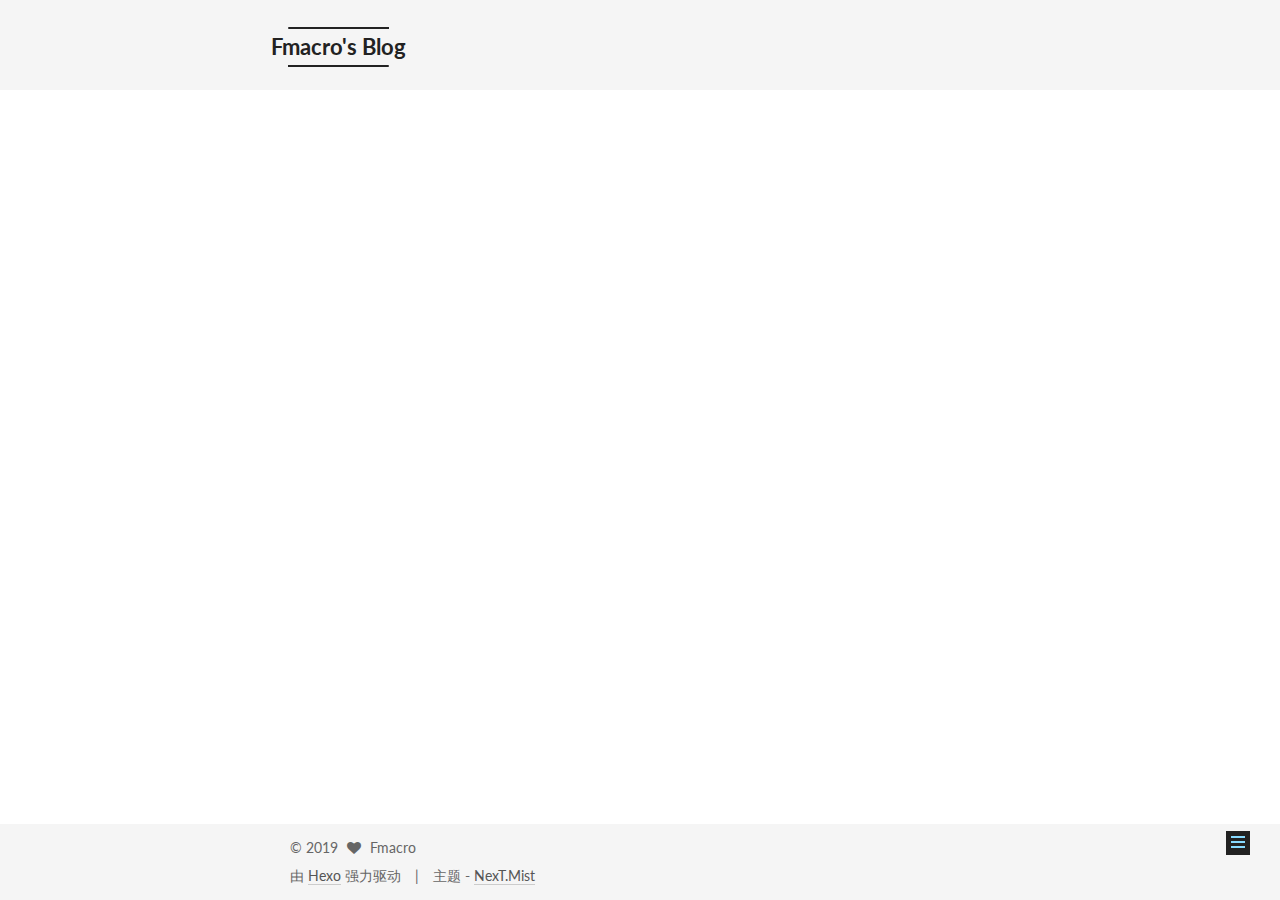
==== commit 069a86fd: "Site updated: 2019-03-02 21:39:17" ====
--- a/404/index.html
+++ b/404/index.html
@@ -217,8 +217,28 @@
         </li>
       
         
+        <li class="menu-item menu-item-archives">
+          <a href="/archives/" rel="section">
+            
+              <i class="menu-item-icon fa fa-fw fa-archive"></i> <br />
+            
+            归档
+          </a>
+        </li>
+      
+        
+        <li class="menu-item menu-item-tags">
+          <a href="/tags/" rel="section">
+            
+              <i class="menu-item-icon fa fa-fw fa-tags"></i> <br />
+            
+            标签
+          </a>
+        </li>
+      
+        
         <li class="menu-item menu-item-categories">
-          <a href="/categories/" rel="section">
+          <a href="/categories" rel="section">
             
               <i class="menu-item-icon fa fa-fw fa-th"></i> <br />
             
@@ -233,46 +253,6 @@
               <i class="menu-item-icon fa fa-fw fa-user"></i> <br />
             
             关于
-          </a>
-        </li>
-      
-        
-        <li class="menu-item menu-item-archives">
-          <a href="/archives/" rel="section">
-            
-              <i class="menu-item-icon fa fa-fw fa-archive"></i> <br />
-            
-            归档
-          </a>
-        </li>
-      
-        
-        <li class="menu-item menu-item-tags">
-          <a href="/tags/" rel="section">
-            
-              <i class="menu-item-icon fa fa-fw fa-tags"></i> <br />
-            
-            标签
-          </a>
-        </li>
-      
-        
-        <li class="menu-item menu-item-sitemap">
-          <a href="/sitemap.xml" rel="section">
-            
-              <i class="menu-item-icon fa fa-fw fa-sitemap"></i> <br />
-            
-            站点地图
-          </a>
-        </li>
-      
-        
-        <li class="menu-item menu-item-commonweal">
-          <a href="/404/" rel="section">
-            
-              <i class="menu-item-icon fa fa-fw fa-heartbeat"></i> <br />
-            
-            公益404
           </a>
         </li>
       
--- a/css/main.css
+++ b/css/main.css
@@ -1807,7 +1807,7 @@
   width: 4px;
   height: 4px;
   border-radius: 50%;
-  background: #d03ce7;
+  background: #93ffff;
 }
 .links-of-blogroll {
   font-size: 13px;
